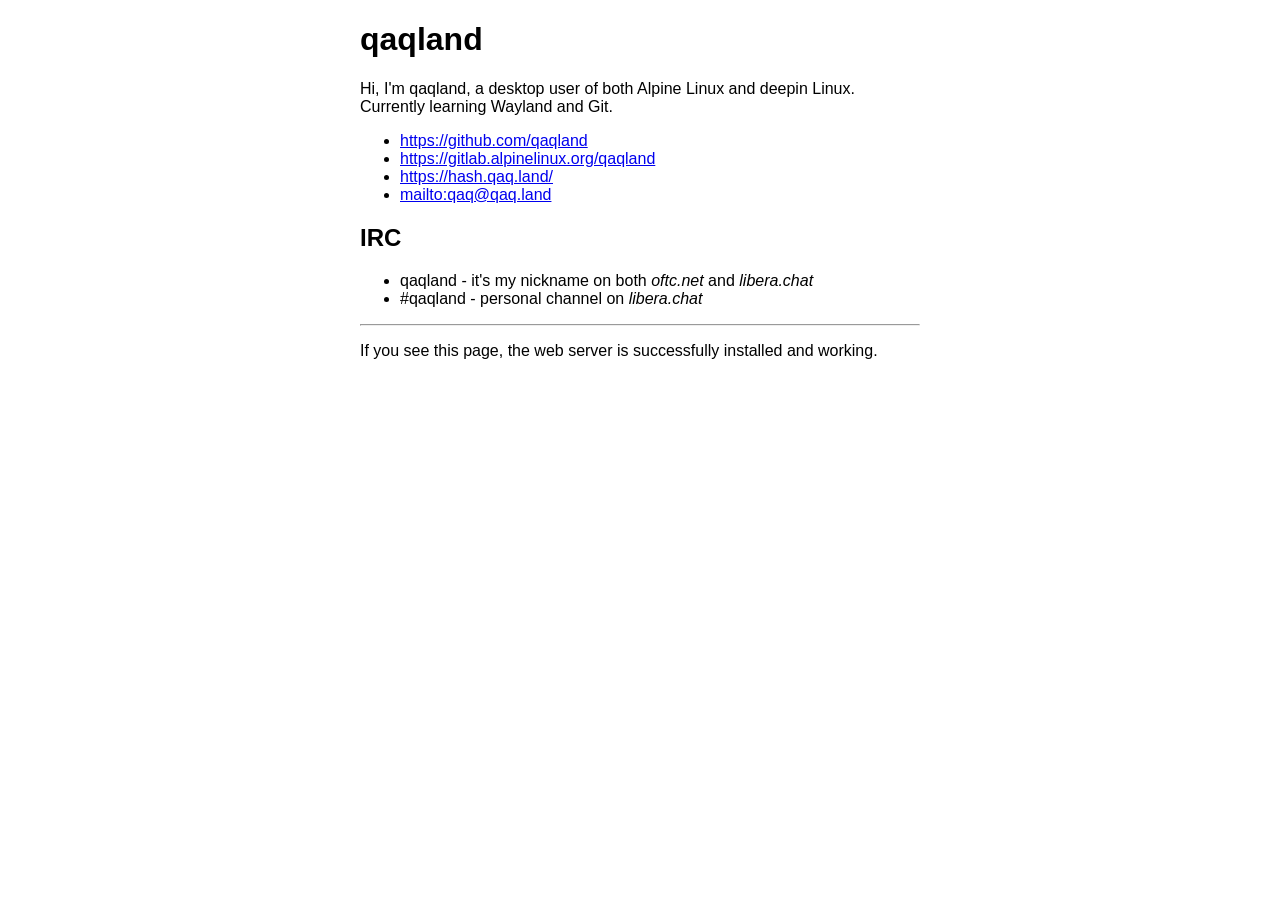
==== output/index.html @ e6b8ede4 "Initial commit" ====
<!DOCTYPE html>
<html>
<head>
<title>qaqland</title>
<meta name="generator" content="md2html">
<meta charset="UTF-8">
<link rel="stylesheet" href="nginx.css">
</head>
<body>
<h1>qaqland</h1>
<p>Hi, I'm qaqland, a desktop user of both Alpine Linux and deepin Linux.
Currently learning Wayland and Git.</p>
<ul>
<li><a href="https://github.com/qaqland">https://github.com/qaqland</a></li>
<li><a href="https://gitlab.alpinelinux.org/qaqland">https://gitlab.alpinelinux.org/qaqland</a></li>
<li><a href="https://hash.qaq.land/">https://hash.qaq.land/</a></li>
<li><a href="mailto:qaq@qaq.land">mailto:qaq@qaq.land</a></li>
</ul>
<h2>IRC</h2>
<ul>
<li>qaqland - it's my nickname on both <em>oftc.net</em> and <em>libera.chat</em></li>
<li>#qaqland - personal channel on <em>libera.chat</em></li>
</ul>
<hr>
<p>If you see this page, the web server is successfully installed and working.</p>
</body>
</html>
---- output/nginx.css ----
body {
	width: min(35em, 85vw);
	margin: 0 auto;
	font-family: Tahoma, Verdana, Arial, sans-serif;
}
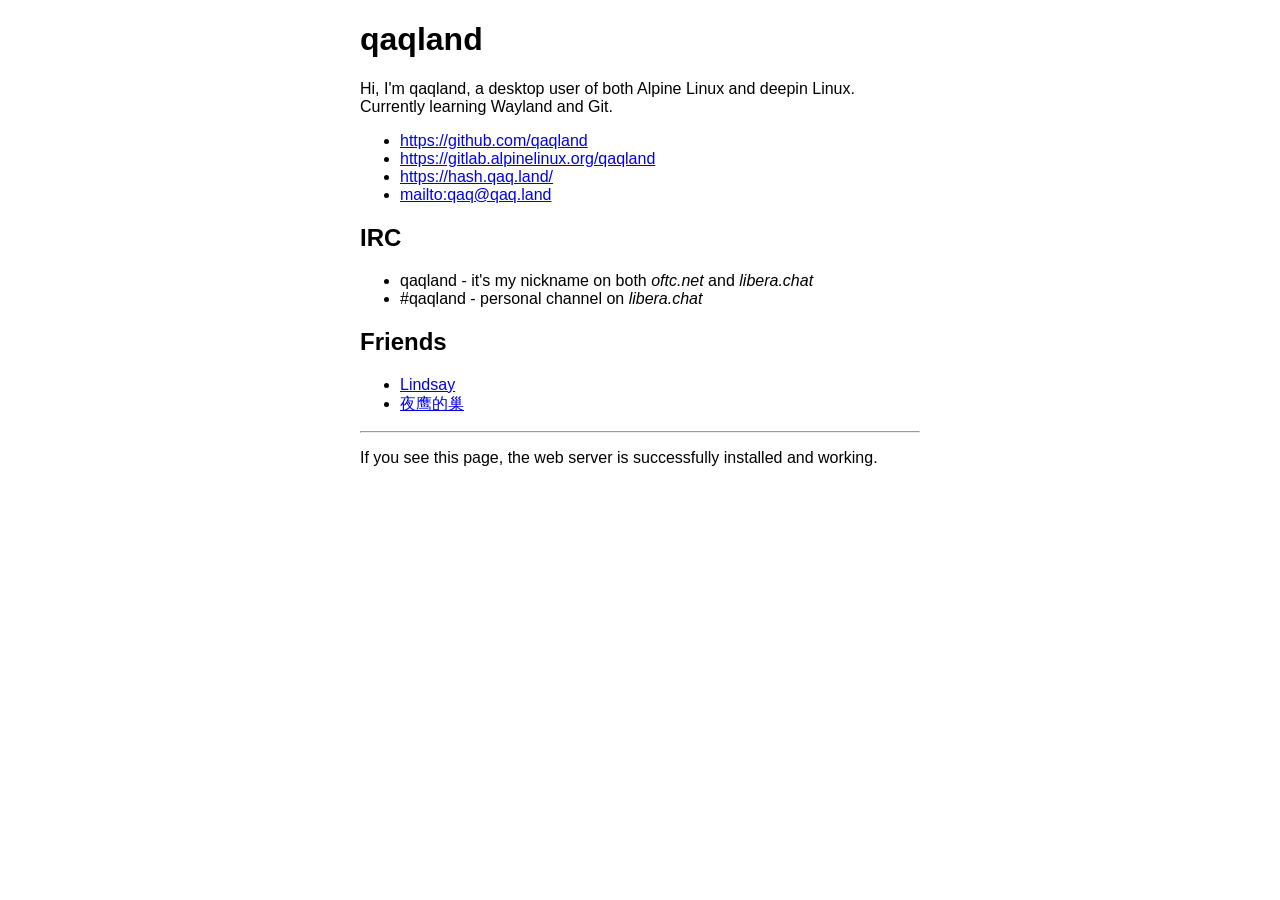
==== commit b2630234: "add friends" ====
--- a/output/index.html
+++ b/output/index.html
@@ -21,6 +21,11 @@
 <li>qaqland - it's my nickname on both <em>oftc.net</em> and <em>libera.chat</em></li>
 <li>#qaqland - personal channel on <em>libera.chat</em></li>
 </ul>
+<h2>Friends</h2>
+<ul>
+<li><a href="https://lin.moe/">Lindsay</a></li>
+<li><a href="https://acyanbird.tech/">夜鹰的巢</a></li>
+</ul>
 <hr>
 <p>If you see this page, the web server is successfully installed and working.</p>
 </body>
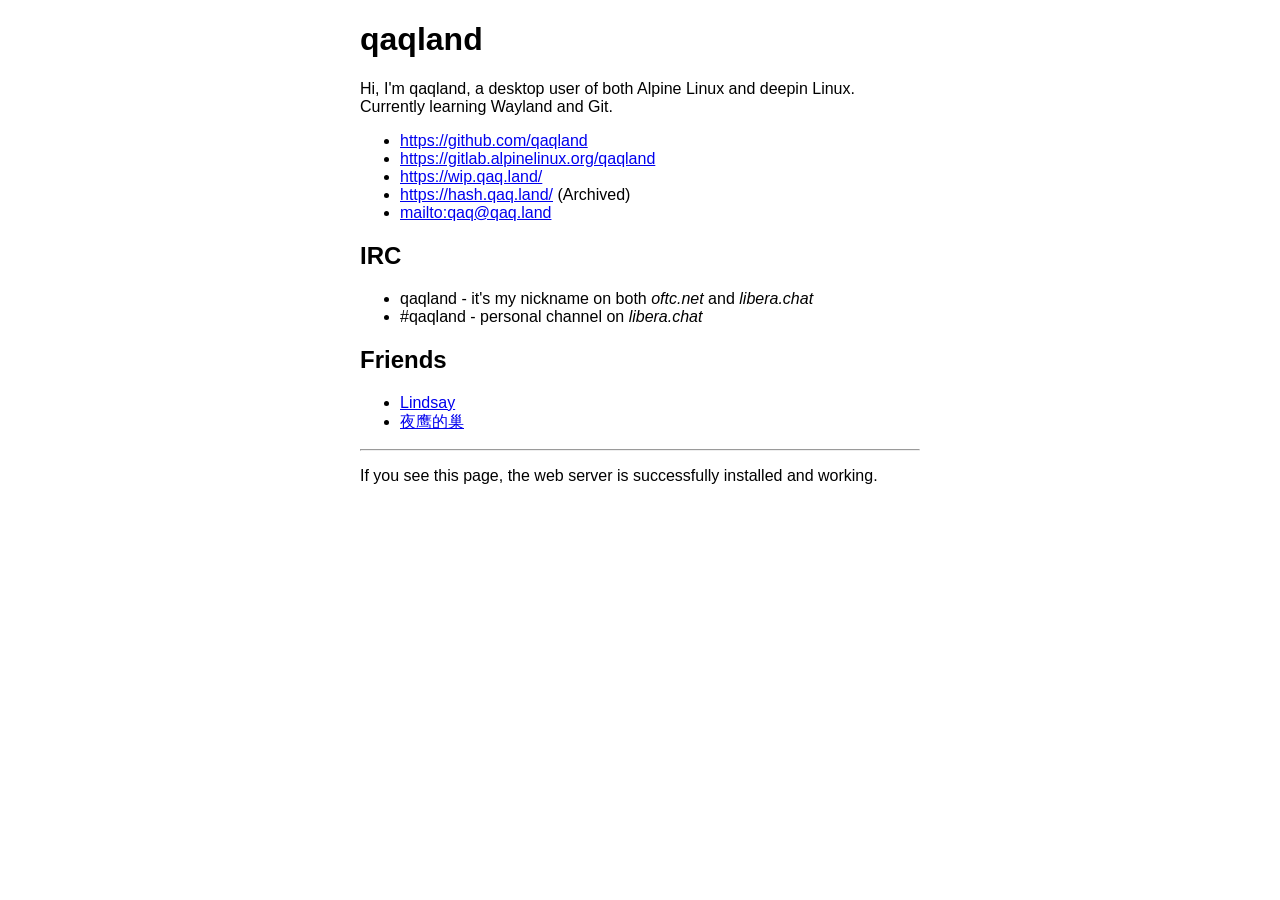
==== commit e5663e5a: "update blog link" ====
--- a/output/index.html
+++ b/output/index.html
@@ -8,17 +8,18 @@
 </head>
 <body>
 <h1>qaqland</h1>
-<p>Hi, I'm qaqland, a desktop user of both Alpine Linux and deepin Linux.
+<p>Hi, I&#x27;m qaqland, a desktop user of both Alpine Linux and deepin Linux.
 Currently learning Wayland and Git.</p>
 <ul>
 <li><a href="https://github.com/qaqland">https://github.com/qaqland</a></li>
 <li><a href="https://gitlab.alpinelinux.org/qaqland">https://gitlab.alpinelinux.org/qaqland</a></li>
-<li><a href="https://hash.qaq.land/">https://hash.qaq.land/</a></li>
+<li><a href="https://wip.qaq.land/">https://wip.qaq.land/</a></li>
+<li><a href="https://hash.qaq.land/">https://hash.qaq.land/</a> (Archived)</li>
 <li><a href="mailto:qaq@qaq.land">mailto:qaq@qaq.land</a></li>
 </ul>
 <h2>IRC</h2>
 <ul>
-<li>qaqland - it's my nickname on both <em>oftc.net</em> and <em>libera.chat</em></li>
+<li>qaqland - it&#x27;s my nickname on both <em>oftc.net</em> and <em>libera.chat</em></li>
 <li>#qaqland - personal channel on <em>libera.chat</em></li>
 </ul>
 <h2>Friends</h2>
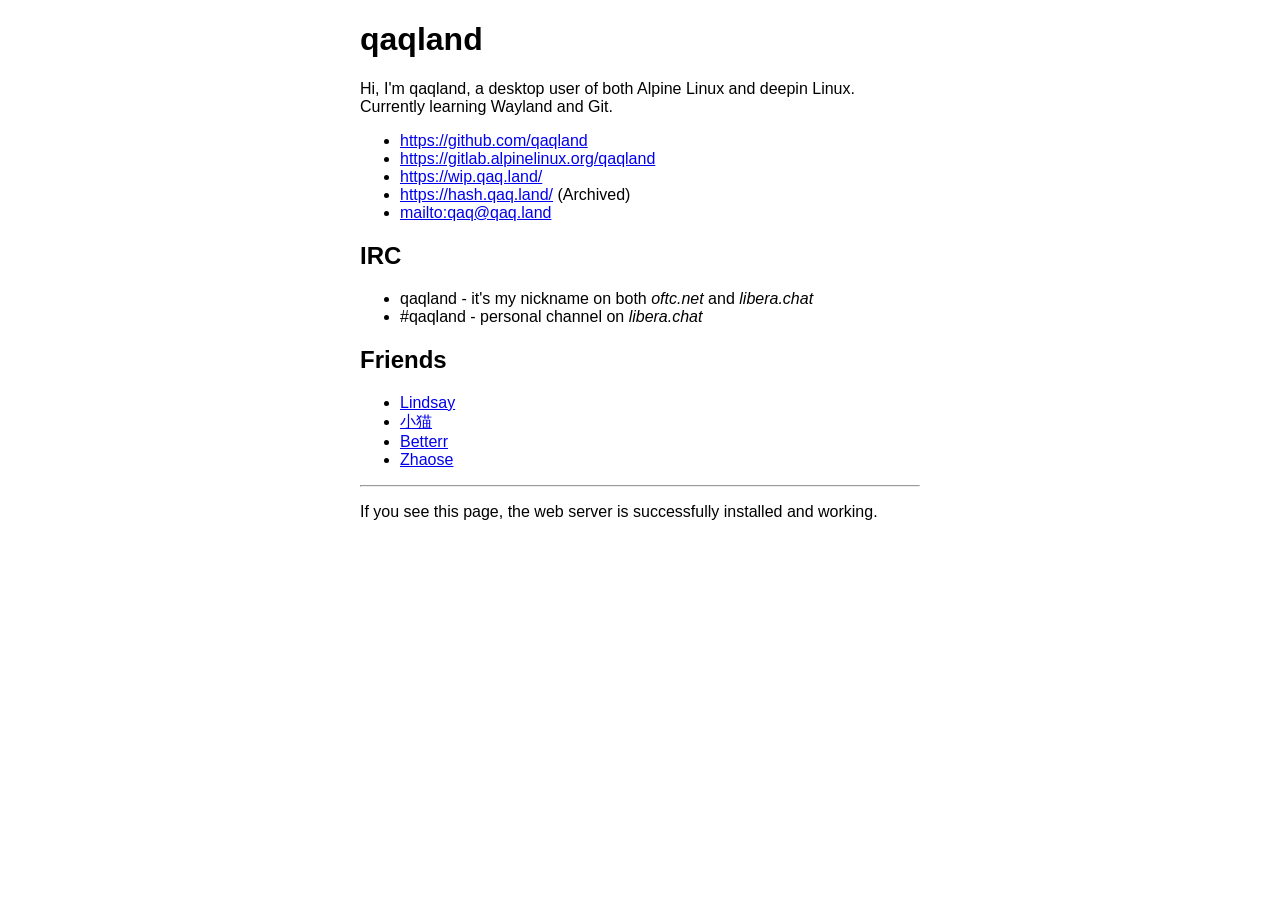
==== commit df12a30f: "update friend links" ====
--- a/output/index.html
+++ b/output/index.html
@@ -25,7 +25,9 @@
 <h2>Friends</h2>
 <ul>
 <li><a href="https://lin.moe/">Lindsay</a></li>
-<li><a href="https://acyanbird.tech/">夜鹰的巢</a></li>
+<li><a href="https://sinofine.me/">小猫</a></li>
+<li><a href="https://blog.udp0.com/">Betterr</a></li>
+<li><a href="https://blog.zhaose.cyou/">Zhaose</a></li>
 </ul>
 <hr>
 <p>If you see this page, the web server is successfully installed and working.</p>
